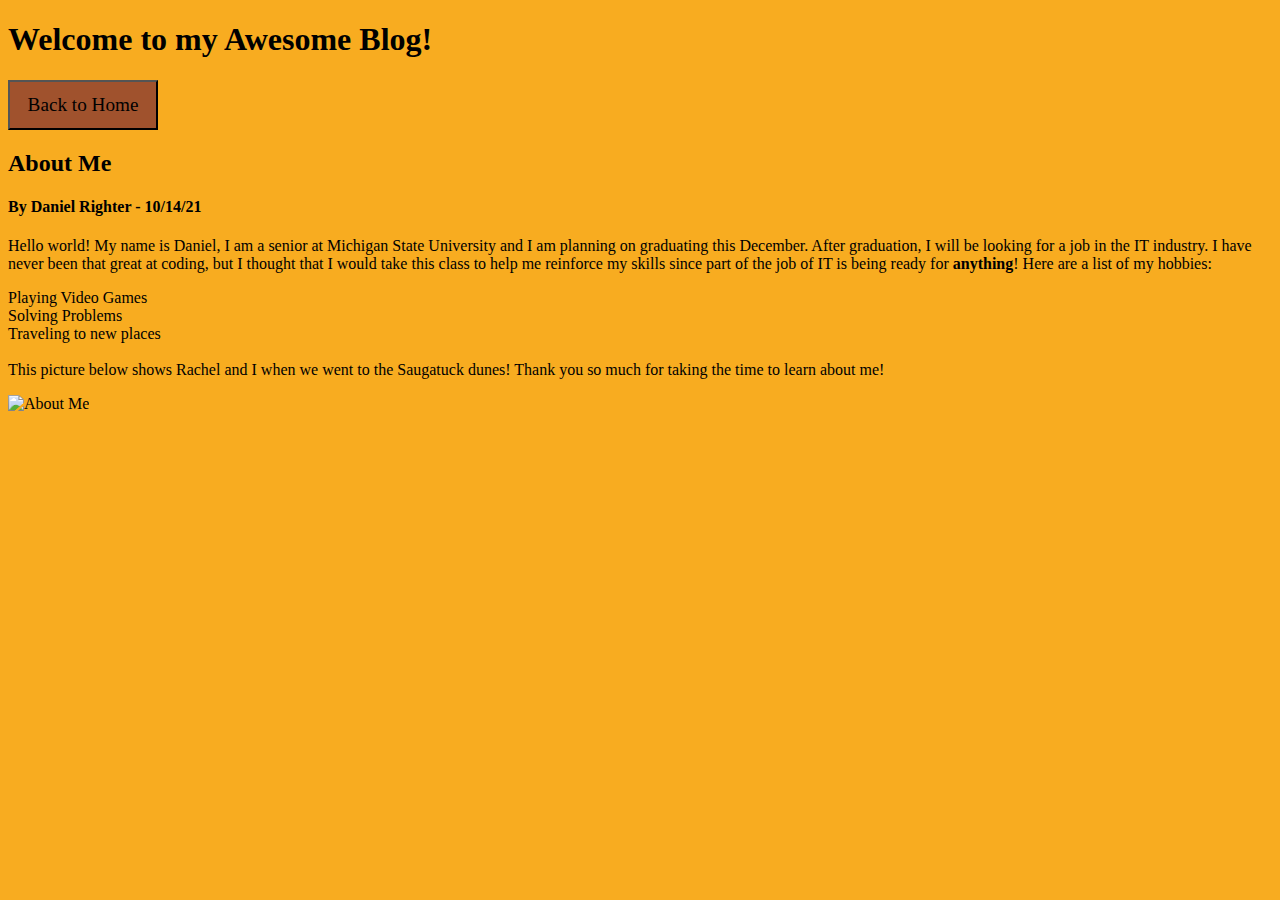
==== about.html @ b5226c9d "first commit" ====
<!DOCTYPE html>
<html lang="en">
<head>
    <meta charset="UTF-8">
    <meta http-equiv="X-UA-Compatible" content="IE=edge">
    <meta name="viewport" content="width=device-width, initial-scale=1.0">
    <meta name="author" content="Daniel Righter">



    <title> mi349_blog </title>

    <style> 
     
    .button {

                height: 50px;
                width: 150px;
                background-color:sienna;
                font-size: larger;
                font-family: 'Times New Roman', Times, serif;

            }
    
    </style>
</head>
<body style= "background-color: rgb(248, 172, 32);">


    <h1 >Welcome to my Awesome Blog!</h1> 

    <a href="index.html" > <button type="button" class="button"> 


            <span class="first_button_text">Back to Home</span> 

    </button>

     
    </a>

    <h2> About Me </h2>

    <h4>By Daniel Righter - 10/14/21</h4>

    <p> Hello world! My name is Daniel, I am a senior at Michigan State University and I am planning on graduating this December. After graduation, I will be looking for a job 
        in the IT industry. I have never been that great at coding, but I thought that I would take this class to help me reinforce my skills since part of the job of IT is being ready 
        for <strong>anything</strong>! Here are a list of my hobbies: 

        <li> Playing Video Games </li>
        <li> Solving Problems </li>
        <li> Traveling to new places </li>

        <br>

        This picture below shows Rachel and I when we went to the Saugatuck dunes! Thank you so much for taking the time to learn about me! 

   <p><img src="about_me.PNG" alt="About Me"></p>

   
       
</p>



   

   
</body>
</html>

<!-- test comment-->
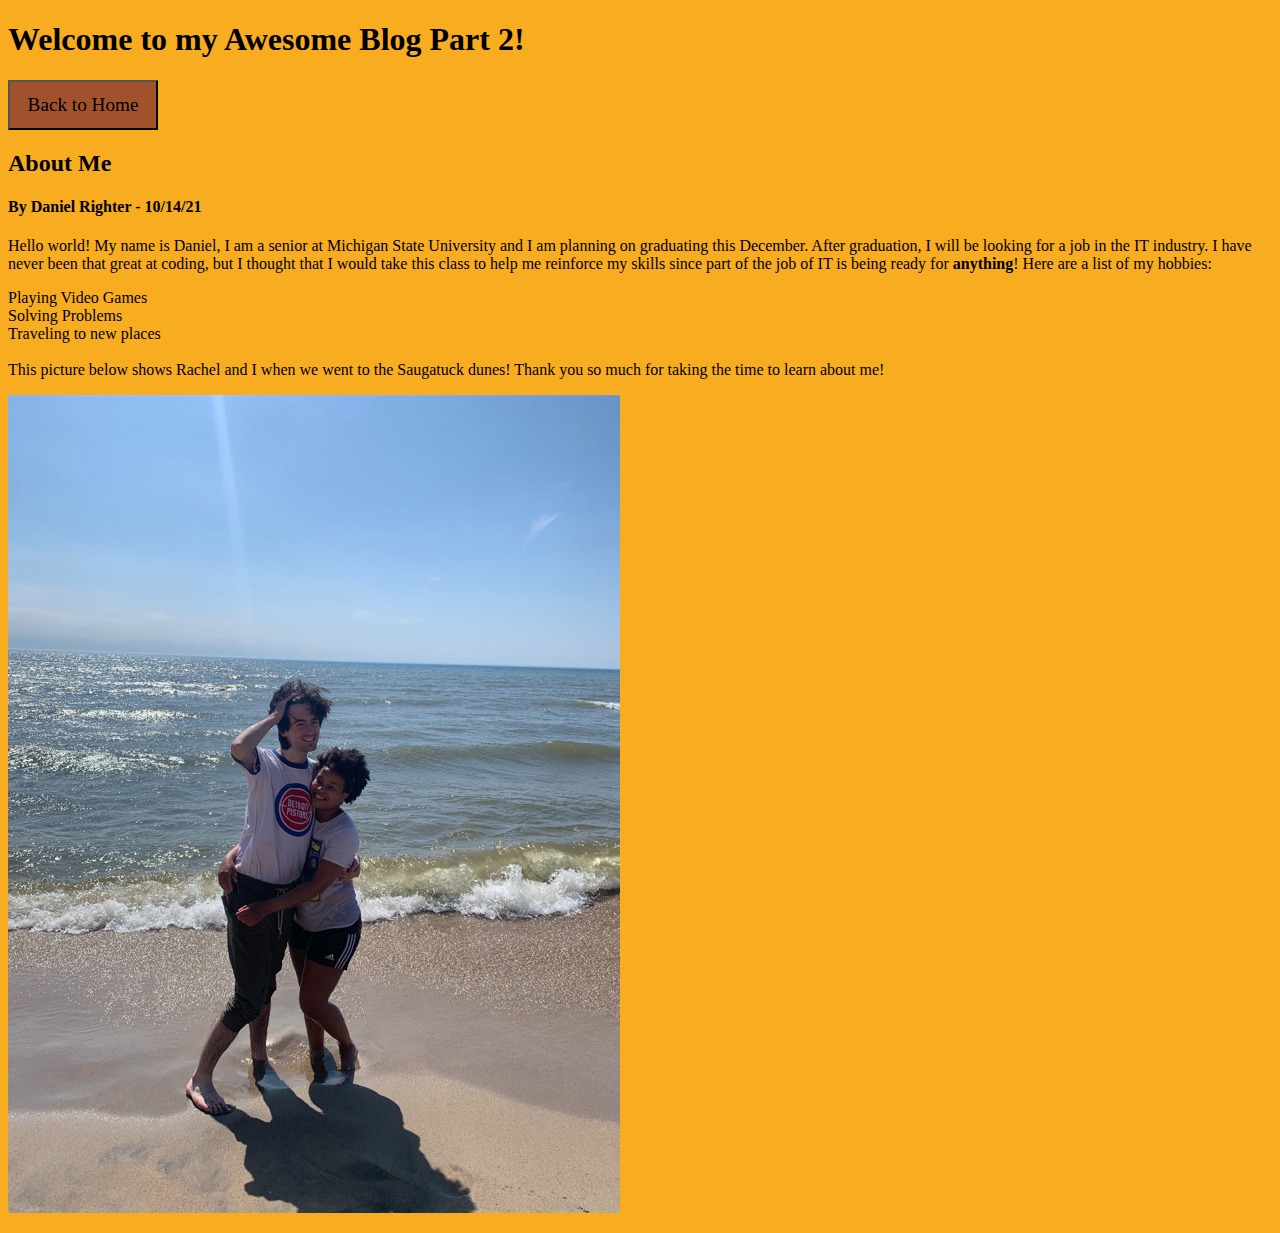
==== commit ad923960: "origin" ====
--- a/about.html
+++ b/about.html
@@ -27,17 +27,13 @@
 <body style= "background-color: rgb(248, 172, 32);">
 
 
-    <h1 >Welcome to my Awesome Blog!</h1> 
+    <h1 >Welcome to my Awesome Blog Part 2!</h1> 
 
-    <a href="index.html" > <button type="button" class="button"> 
+    <form style="display: inline" action="index.html" method="get">
+        <p> <button class="button">Back to Home</button></p>
+       </form>
+     
 
-
-            <span class="first_button_text">Back to Home</span> 
-
-    </button>
-
-     
-    </a>
 
     <h2> About Me </h2>
 
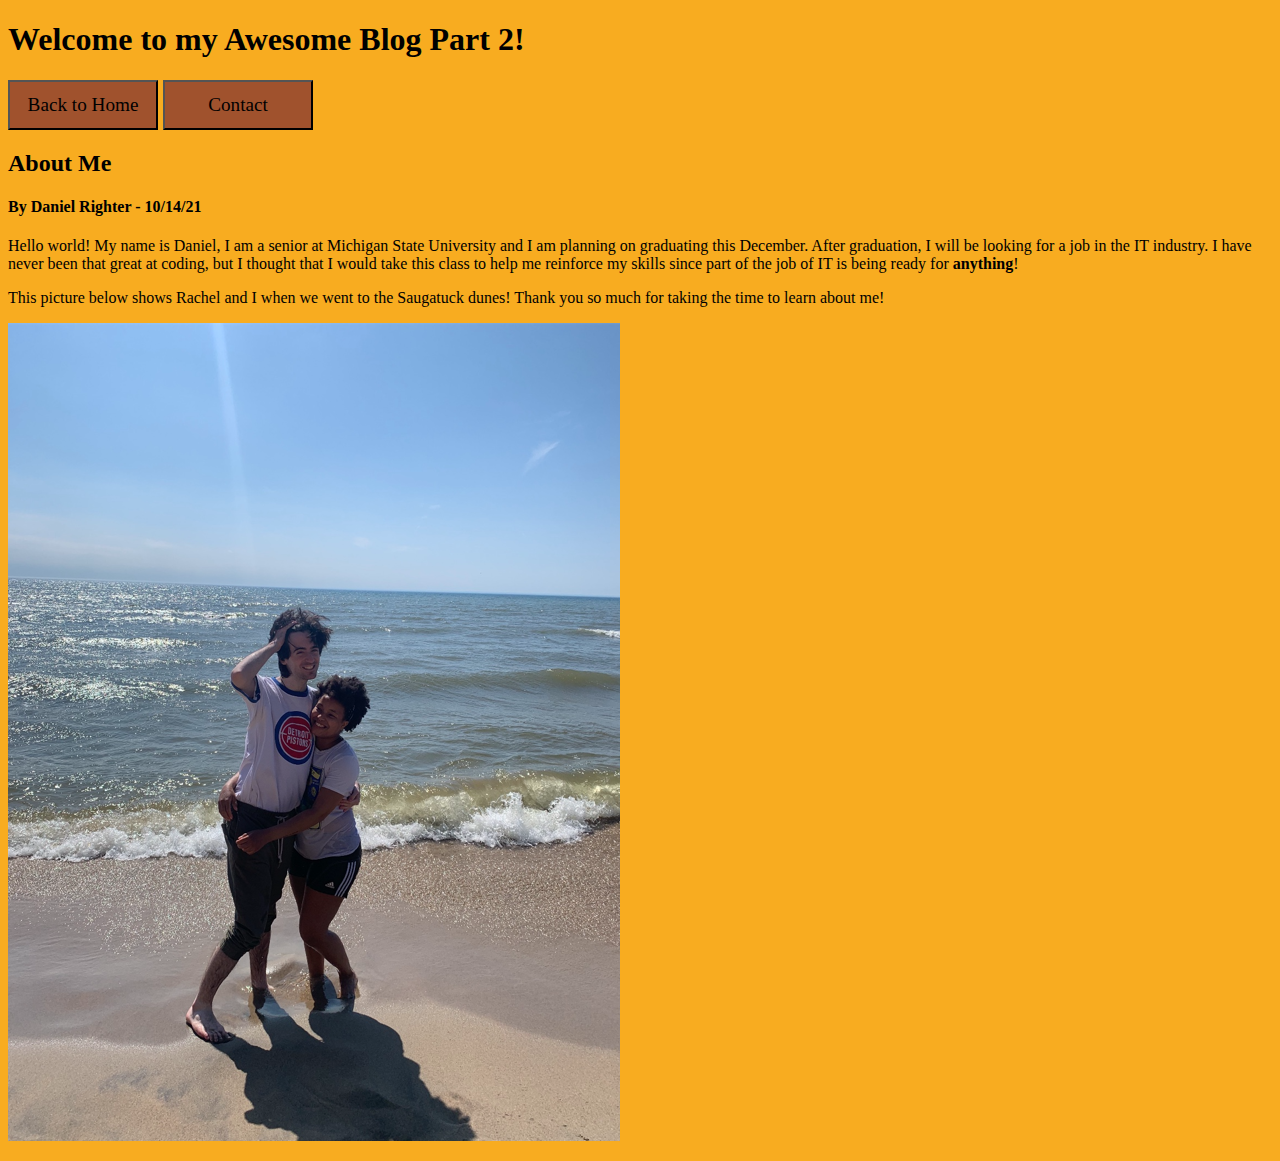
==== commit f15bdb73: "commit" ====
--- a/about.html
+++ b/about.html
@@ -19,6 +19,18 @@
                 background-color:sienna;
                 font-size: larger;
                 font-family: 'Times New Roman', Times, serif;
+                float:left;
+                margin-right: 5px;
+
+            }
+
+            .other_button {
+
+                height: 50px;
+                width: 150px;
+                background-color:sienna;
+                font-size: larger;
+                font-family: 'Times New Roman', Times, serif;
 
             }
     
@@ -32,6 +44,10 @@
     <form style="display: inline" action="index.html" method="get">
         <p> <button class="button">Back to Home</button></p>
        </form>
+
+       <form style="display: inline" action="contact.html" method="get">
+        <p> <button class="other_button">Contact</button></p>
+       </form>
      
 
 
@@ -41,15 +57,11 @@
 
     <p> Hello world! My name is Daniel, I am a senior at Michigan State University and I am planning on graduating this December. After graduation, I will be looking for a job 
         in the IT industry. I have never been that great at coding, but I thought that I would take this class to help me reinforce my skills since part of the job of IT is being ready 
-        for <strong>anything</strong>! Here are a list of my hobbies: 
+        for <strong>anything</strong>! 
 
-        <li> Playing Video Games </li>
-        <li> Solving Problems </li>
-        <li> Traveling to new places </li>
 
-        <br>
 
-        This picture below shows Rachel and I when we went to the Saugatuck dunes! Thank you so much for taking the time to learn about me! 
+        <br>  <p> This picture below shows Rachel and I when we went to the Saugatuck dunes! Thank you so much for taking the time to learn about me! </p>
 
    <p><img src="about_me.PNG" alt="About Me"></p>
 
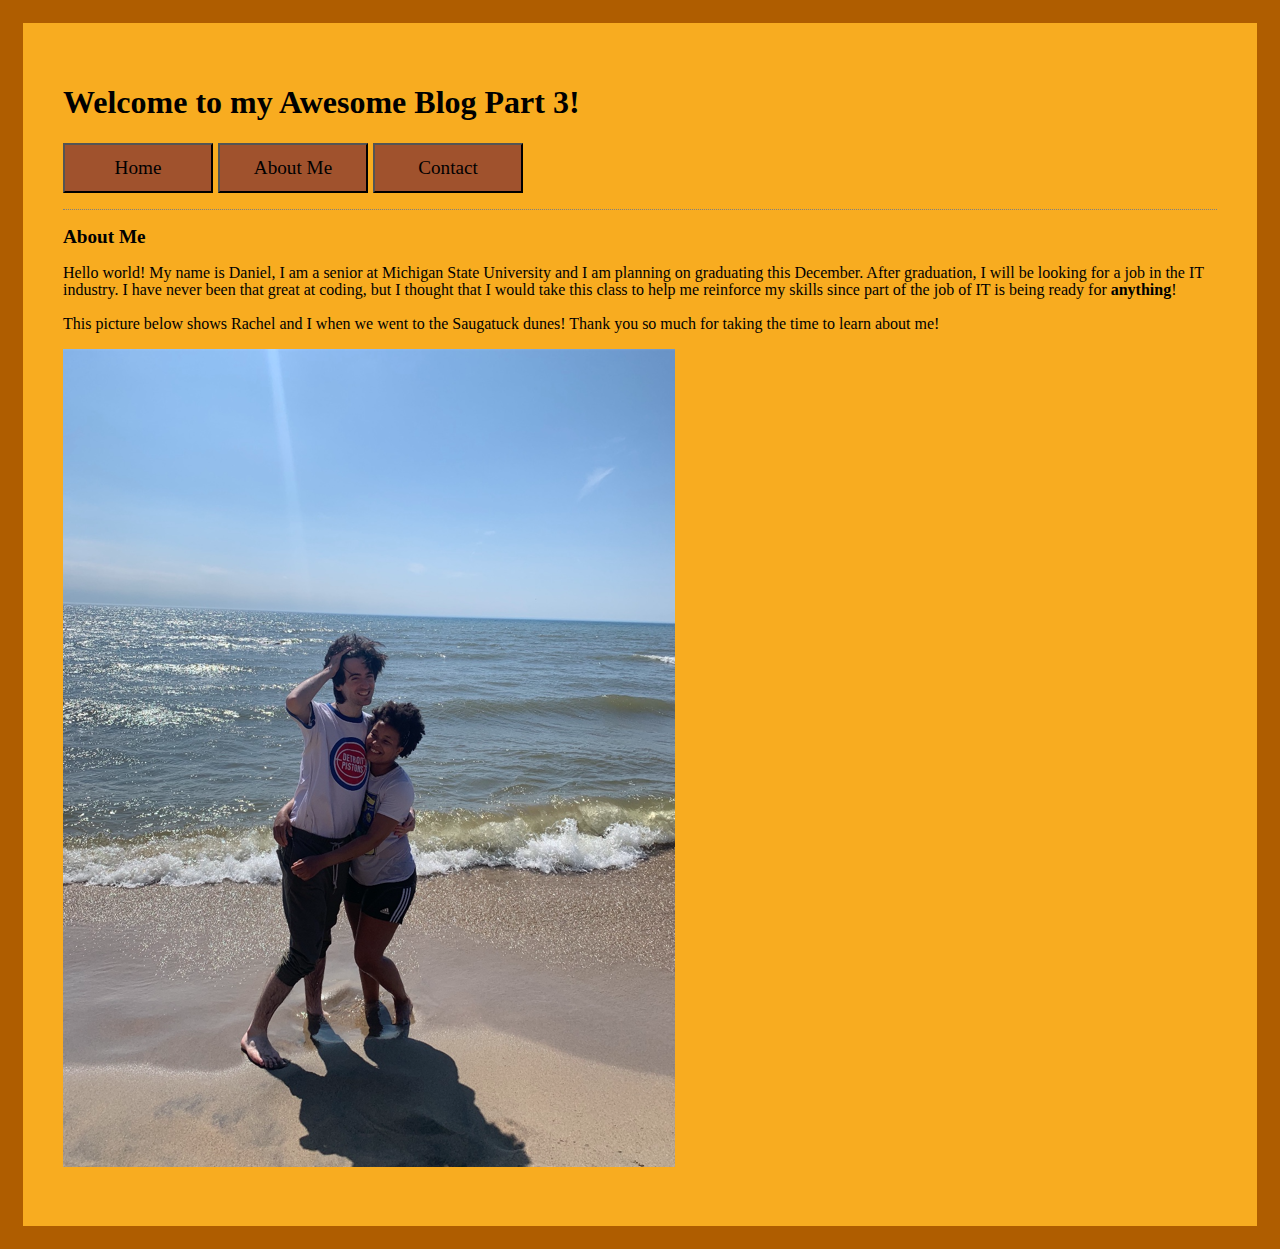
==== commit 9000870c: "commit" ====
--- a/about.html
+++ b/about.html
@@ -5,69 +5,48 @@
     <meta http-equiv="X-UA-Compatible" content="IE=edge">
     <meta name="viewport" content="width=device-width, initial-scale=1.0">
     <meta name="author" content="Daniel Righter">
+    <link rel="stylesheet" href="style.css"> 
+
 
 
 
     <title> mi349_blog </title>
 
-    <style> 
-     
-    .button {
-
-                height: 50px;
-                width: 150px;
-                background-color:sienna;
-                font-size: larger;
-                font-family: 'Times New Roman', Times, serif;
-                float:left;
-                margin-right: 5px;
-
-            }
-
-            .other_button {
-
-                height: 50px;
-                width: 150px;
-                background-color:sienna;
-                font-size: larger;
-                font-family: 'Times New Roman', Times, serif;
-
-            }
-    
-    </style>
+   
 </head>
-<body style= "background-color: rgb(248, 172, 32);">
+<body>
 
 
-    <h1 >Welcome to my Awesome Blog Part 2!</h1> 
+    <h1 >Welcome to my Awesome Blog Part 3!</h1> 
 
-    <form style="display: inline" action="index.html" method="get">
-        <p> <button class="button">Back to Home</button></p>
+    <form action="index.html" method="get">
+        <p> <button class="button">Home</button></p>
        </form>
-
-       <form style="display: inline" action="contact.html" method="get">
-        <p> <button class="other_button">Contact</button></p>
-       </form>
+ 
+       <form action="about.html" method="get">
+         <p> <button class="button">About Me</button></p>
+        </form>
+ 
+       <form action="contact.html" method="get">
+         <p> <button class="final_button">Contact</button></p>
+        </form>
+ 
      
 
-
+        <section id=post> 
     <h2> About Me </h2>
-
-    <h4>By Daniel Righter - 10/14/21</h4>
 
     <p> Hello world! My name is Daniel, I am a senior at Michigan State University and I am planning on graduating this December. After graduation, I will be looking for a job 
         in the IT industry. I have never been that great at coding, but I thought that I would take this class to help me reinforce my skills since part of the job of IT is being ready 
         for <strong>anything</strong>! 
 
 
-
-        <br>  <p> This picture below shows Rachel and I when we went to the Saugatuck dunes! Thank you so much for taking the time to learn about me! </p>
+ <p> This picture below shows Rachel and I when we went to the Saugatuck dunes! Thank you so much for taking the time to learn about me! </p>
 
    <p><img src="about_me.PNG" alt="About Me"></p>
 
    
-       
-</p>
+</section> 
 
 
 
--- a/style.css
+++ b/style.css
@@ -0,0 +1,78 @@
+
+html  {background-color: rgb(175, 93, 0);}
+
+.button {
+
+    height: 50px;
+    width: 150px;
+    background-color:sienna;
+    font-size: larger;
+    font-family: Georgia, 'Times New Roman', Times, serif; 
+    float:left;
+    margin-right: 5px;
+    display: inline
+
+}
+
+.final_button {
+
+    height: 50px;
+    width: 150px;
+    background-color:sienna;
+    font-size: larger;
+    font-family: Georgia, 'Times New Roman', Times, serif; 
+    display: inline
+
+}
+
+.button:hover {
+background-color:darkred;
+color: #fff; 
+}
+
+
+.final_button:hover {
+    background-color:darkred;
+    color: #fff; 
+    }
+
+
+body {
+
+    background-color: rgb(248, 172, 32);
+    font-family: 'Times New Roman', Times, serif; 
+    padding: 40px; 
+    color: black;
+    border-top: 15px solid rgb(175, 93, 0);; 
+    border-bottom: 15px solid rgb(175, 93, 0);;
+    border-left: 15px solid rgb(175, 93, 0);;
+    border-right: 15px solid rgb(175, 93, 0);; 
+    
+
+    
+}
+
+p {line-height: 1.1em ;}
+
+#post { border-top: 1px dotted gray; }
+
+
+h2 {font-size: larger;}
+
+
+#comments { 
+    
+    position: relative;
+    top: 50px; }
+
+
+    input[type="submit"] {
+        padding: 2px 10px;
+        border: 1px solid #804040;
+        background:rgb(216, 81, 19); 
+        font-family: 'Times New Roman', Times, serif;
+        position: relative; 
+        top: 35px; 
+         
+    }
+    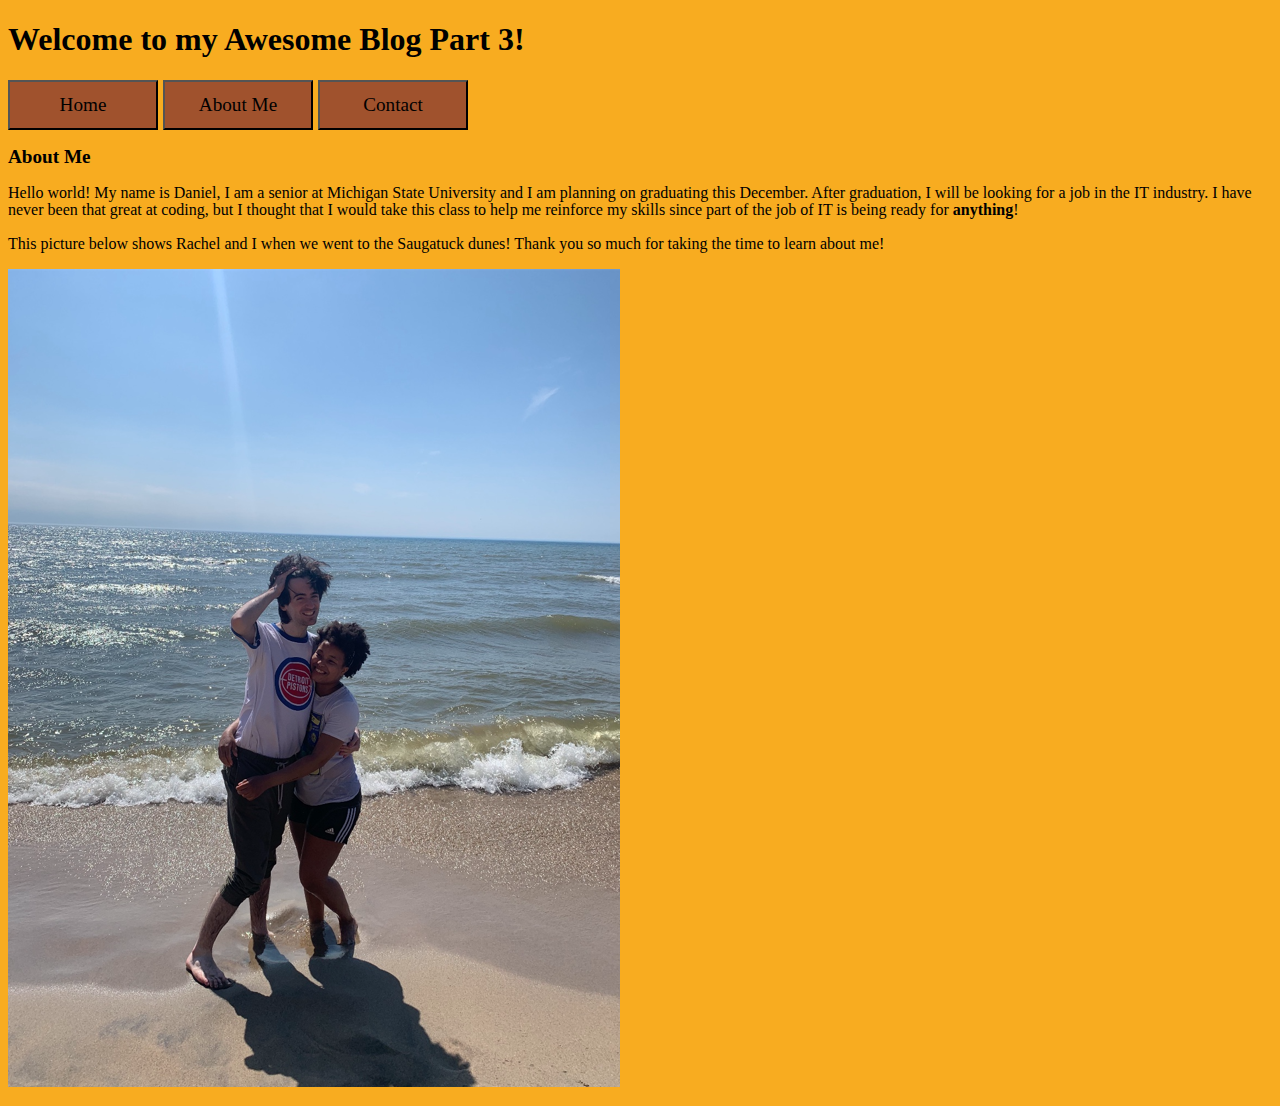
==== commit 141f574d: "commit" ====
--- a/about.html
+++ b/about.html
@@ -33,7 +33,7 @@
  
      
 
-        <section id=post> 
+        
     <h2> About Me </h2>
 
     <p> Hello world! My name is Daniel, I am a senior at Michigan State University and I am planning on graduating this December. After graduation, I will be looking for a job 
@@ -46,7 +46,7 @@
    <p><img src="about_me.PNG" alt="About Me"></p>
 
    
-</section> 
+
 
 
 
--- a/style.css
+++ b/style.css
@@ -1,5 +1,39 @@
 
-html  {background-color: rgb(175, 93, 0);}
+
+
+html  {background-color: rgb(248, 172, 32);}
+
+section {
+    
+    display: flex;
+        
+}
+
+article
+{
+
+padding: 20px; 
+margin: 20px;
+
+
+}
+
+div.HAL
+{
+    position: relative;
+    top: -80px;
+    float: right;
+    margin-left: auto;
+    text-align: center;
+    font-style: italic;
+    font-size: smaller;
+    
+
+
+} 
+
+
+ 
 
 .button {
 
@@ -10,7 +44,8 @@
     font-family: Georgia, 'Times New Roman', Times, serif; 
     float:left;
     margin-right: 5px;
-    display: inline
+    display: inline;
+    
 
 }
 
@@ -21,7 +56,7 @@
     background-color:sienna;
     font-size: larger;
     font-family: Georgia, 'Times New Roman', Times, serif; 
-    display: inline
+    display: inline;
 
 }
 
@@ -41,12 +76,7 @@
 
     background-color: rgb(248, 172, 32);
     font-family: 'Times New Roman', Times, serif; 
-    padding: 40px; 
-    color: black;
-    border-top: 15px solid rgb(175, 93, 0);; 
-    border-bottom: 15px solid rgb(175, 93, 0);;
-    border-left: 15px solid rgb(175, 93, 0);;
-    border-right: 15px solid rgb(175, 93, 0);; 
+    
     
 
     
@@ -75,4 +105,14 @@
         top: 35px; 
          
     }
-    +    
+    .sticky_button {
+
+        position: sticky;
+        background-color: transparent;
+        background-repeat: no-repeat;
+        border: none;
+        cursor: pointer;
+        overflow: hidden;
+        outline: none
+    }